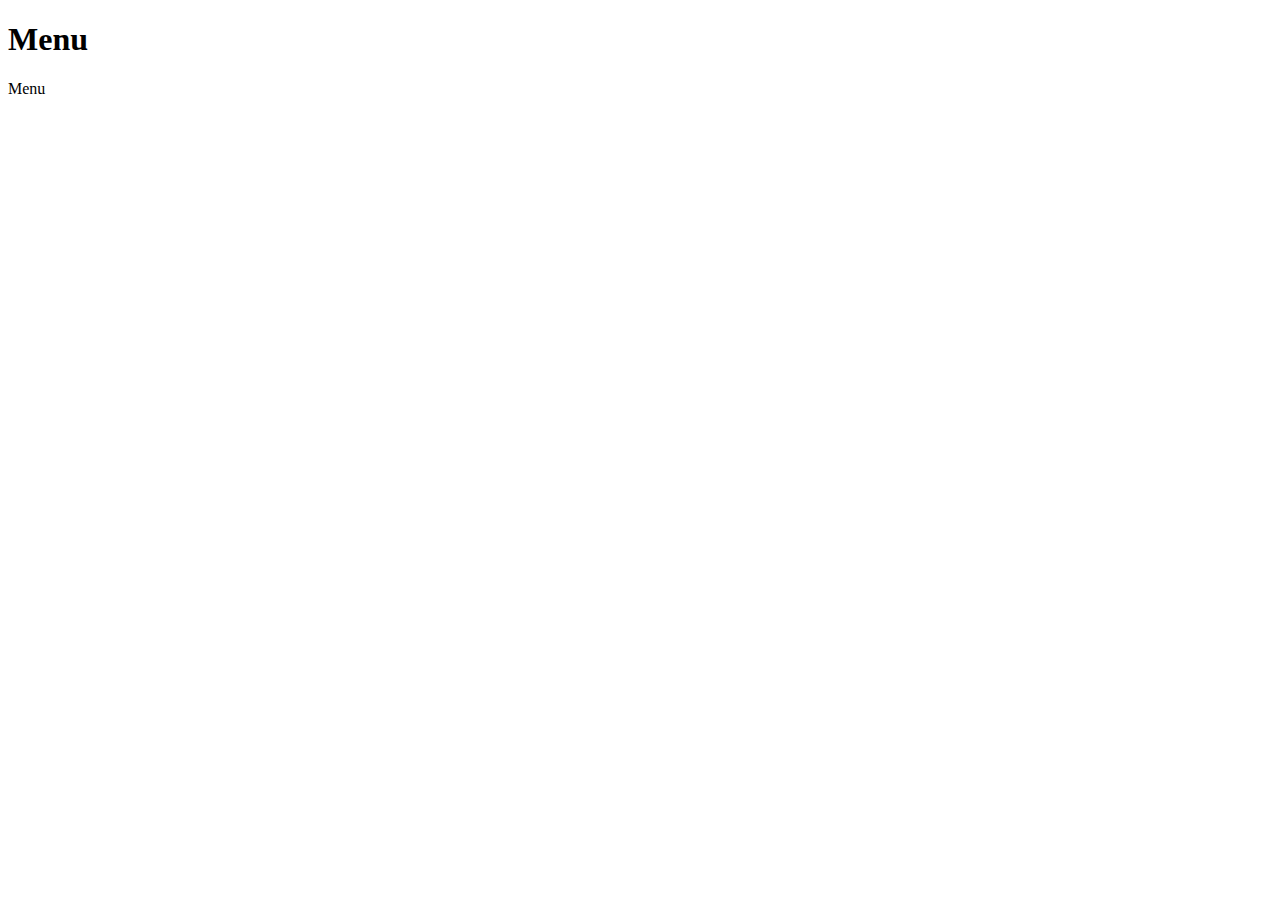
==== 08-array-map-filter-reduce/index.html @ 416e656c "inicializado revisão. JavaScript antes do FrameWork(React | Vue.js)" ====
<!DOCTYPE html>
<html lang="en">
<head>
    <meta charset="UTF-8">
    <meta name="viewport" content="width=device-width, initial-scale=1.0">
    <title>Tudo é Objeto</title>
</head>
<body>
    <h1>Menu</h1>
    <nav class="principal">Menu</nav>
    <script src="03-destructuring.js"></script>
</body>
</html>
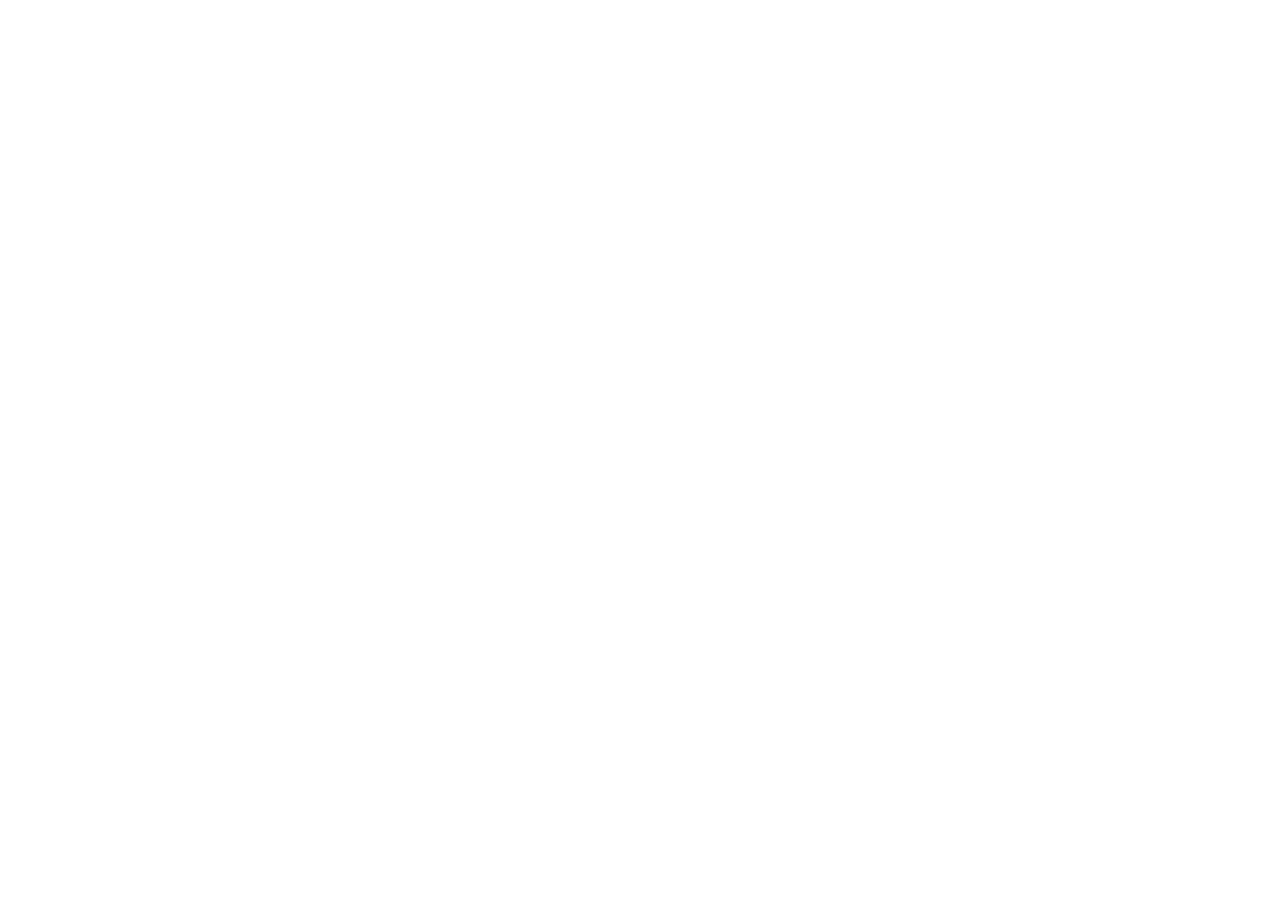
==== commit 51d6f1d0: "revisado : Array map filter | expreções." ====
--- a/08-array-map-filter-reduce/index.html
+++ b/08-array-map-filter-reduce/index.html
@@ -3,11 +3,10 @@
 <head>
     <meta charset="UTF-8">
     <meta name="viewport" content="width=device-width, initial-scale=1.0">
-    <title>Tudo é Objeto</title>
+    <title>Array</title>
 </head>
 <body>
-    <h1>Menu</h1>
-    <nav class="principal">Menu</nav>
-    <script src="03-destructuring.js"></script>
+    
+    <script src="/08-array-map-filter-reduce/script.js"></script>
 </body>
 </html>